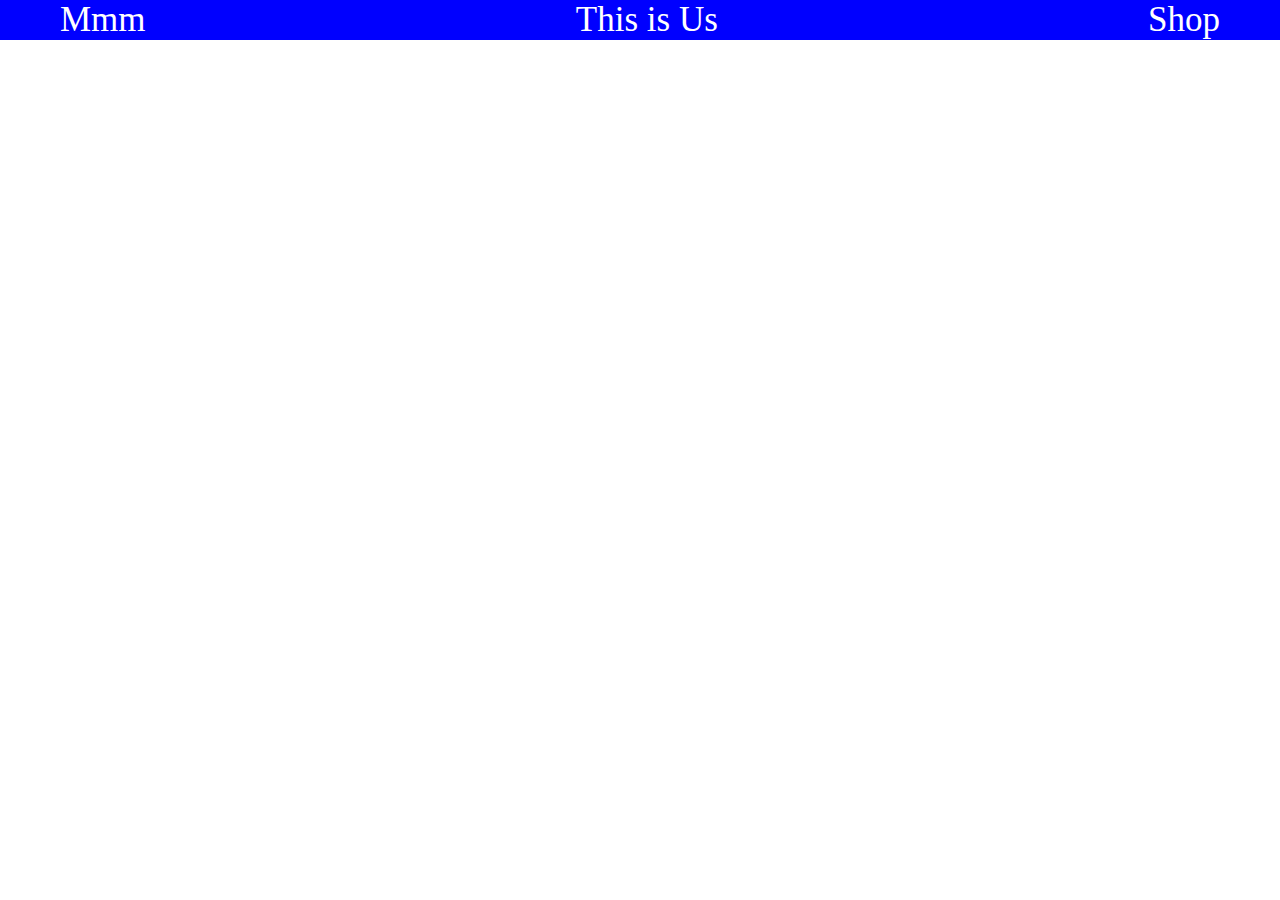
==== about/about.html @ 12a859c1 "about page" ====
<!DOCTYPE html>
<html lang="en">
<head>
    <meta charset="UTF-8">
    <meta http-equiv="X-UA-Compatible" content="IE=edge">
    <meta name="viewport" content="width=device-width, initial-scale=1.0">
    <title>About</title>

    <link rel="stylesheet" href="about.css">
</head>
<body>
    <nav class="navbar1">
        <a href="#mmm">Mmm</a>
        <a href="#thisisus">This is Us</a>
        <a href="#ourshop">Shop</a>
    </nav>
    
</body>
</html>
---- about/about.css ----
body {
  margin: 0;
}

.navbar1 {
  display: flex;
  justify-content: space-between;
  background-color: blue;
}
.navbar1 a {
  color: white;
  text-decoration: none;
  margin-left: 60px;
  margin-right: 60px;
  font-size: 35px;
}/*# sourceMappingURL=about.css.map */
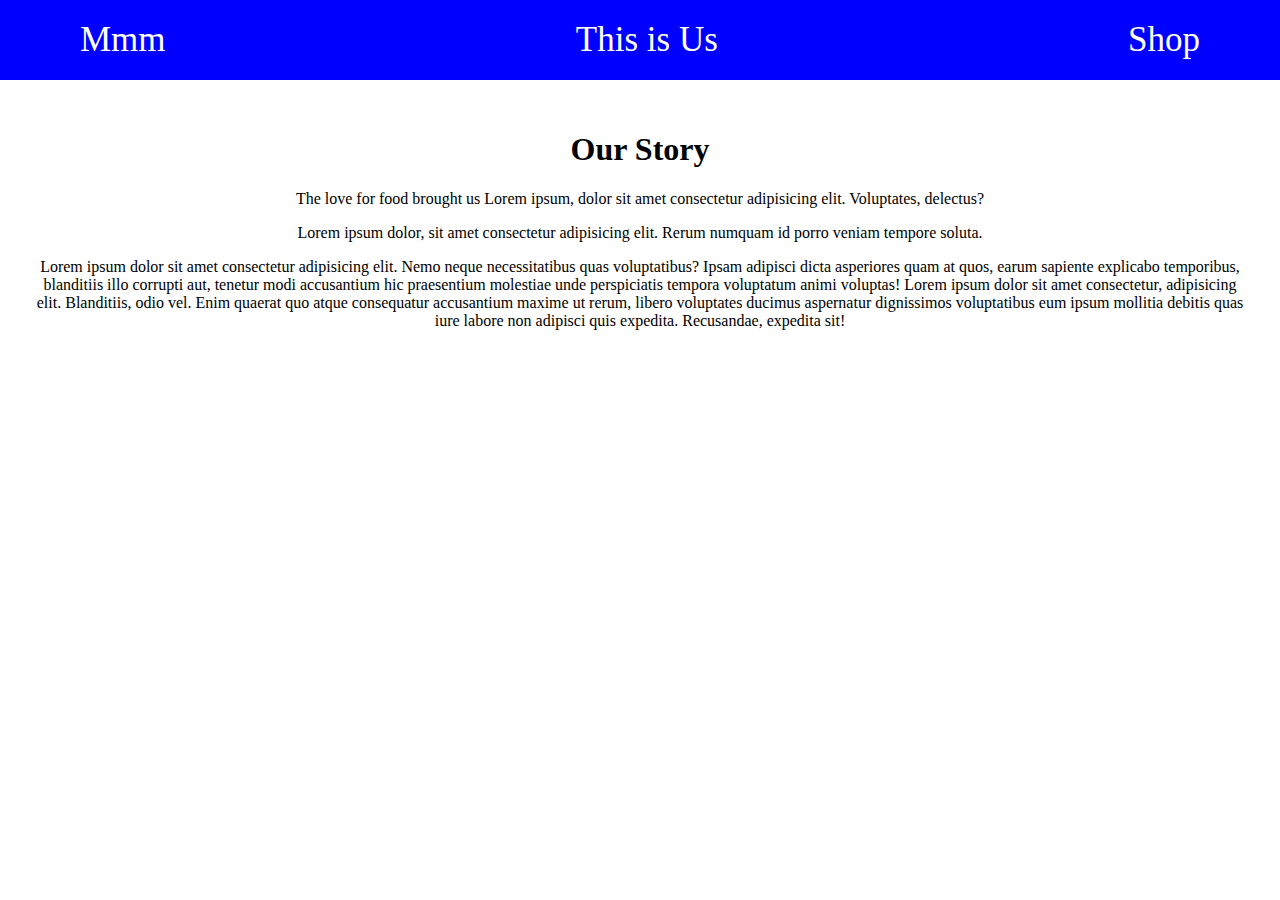
==== commit fb30e92e: "text add" ====
--- a/about/about.html
+++ b/about/about.html
@@ -1,5 +1,6 @@
 <!DOCTYPE html>
 <html lang="en">
+
 <head>
     <meta charset="UTF-8">
     <meta http-equiv="X-UA-Compatible" content="IE=edge">
@@ -7,13 +8,28 @@
     <title>About</title>
 
     <link rel="stylesheet" href="about.css">
-</head>
+    </link>
+
 <body>
     <nav class="navbar1">
         <a href="#mmm">Mmm</a>
         <a href="#thisisus">This is Us</a>
         <a href="#ourshop">Shop</a>
     </nav>
-    
+
+    <main>
+        <h1> Our Story</h1>
+        <p>The love for food brought us Lorem ipsum, dolor sit amet consectetur adipisicing elit. Voluptates, delectus?
+        </p>
+        <p>Lorem ipsum dolor, sit amet consectetur adipisicing elit. Rerum numquam id porro veniam tempore soluta.</p>
+        <p>Lorem ipsum dolor sit amet consectetur adipisicing elit. Nemo neque necessitatibus quas voluptatibus? Ipsam
+            adipisci dicta asperiores quam at quos, earum sapiente explicabo temporibus, blanditiis illo corrupti aut,
+            tenetur modi accusantium hic praesentium molestiae unde perspiciatis tempora voluptatum animi voluptas!
+            Lorem ipsum dolor sit amet consectetur, adipisicing elit. Blanditiis, odio vel. Enim quaerat quo atque
+            consequatur accusantium maxime ut rerum, libero voluptates ducimus aspernatur dignissimos voluptatibus eum
+            ipsum mollitia debitis quas iure labore non adipisci quis expedita. Recusandae, expedita sit!</p>
+    </main>
+
 </body>
+
 </html>--- a/about/about.css
+++ b/about/about.css
@@ -5,6 +5,7 @@
 .navbar1 {
   display: flex;
   justify-content: space-between;
+  padding: 20px;
   background-color: blue;
 }
 .navbar1 a {
@@ -13,4 +14,18 @@
   margin-left: 60px;
   margin-right: 60px;
   font-size: 35px;
+  transition: 1s font-size;
+}
+.navbar1 a:hover {
+  font-size: 55px;
+}
+
+main {
+  padding: 30px;
+}
+main h1 {
+  text-align: center;
+}
+main p {
+  text-align: center;
 }/*# sourceMappingURL=about.css.map */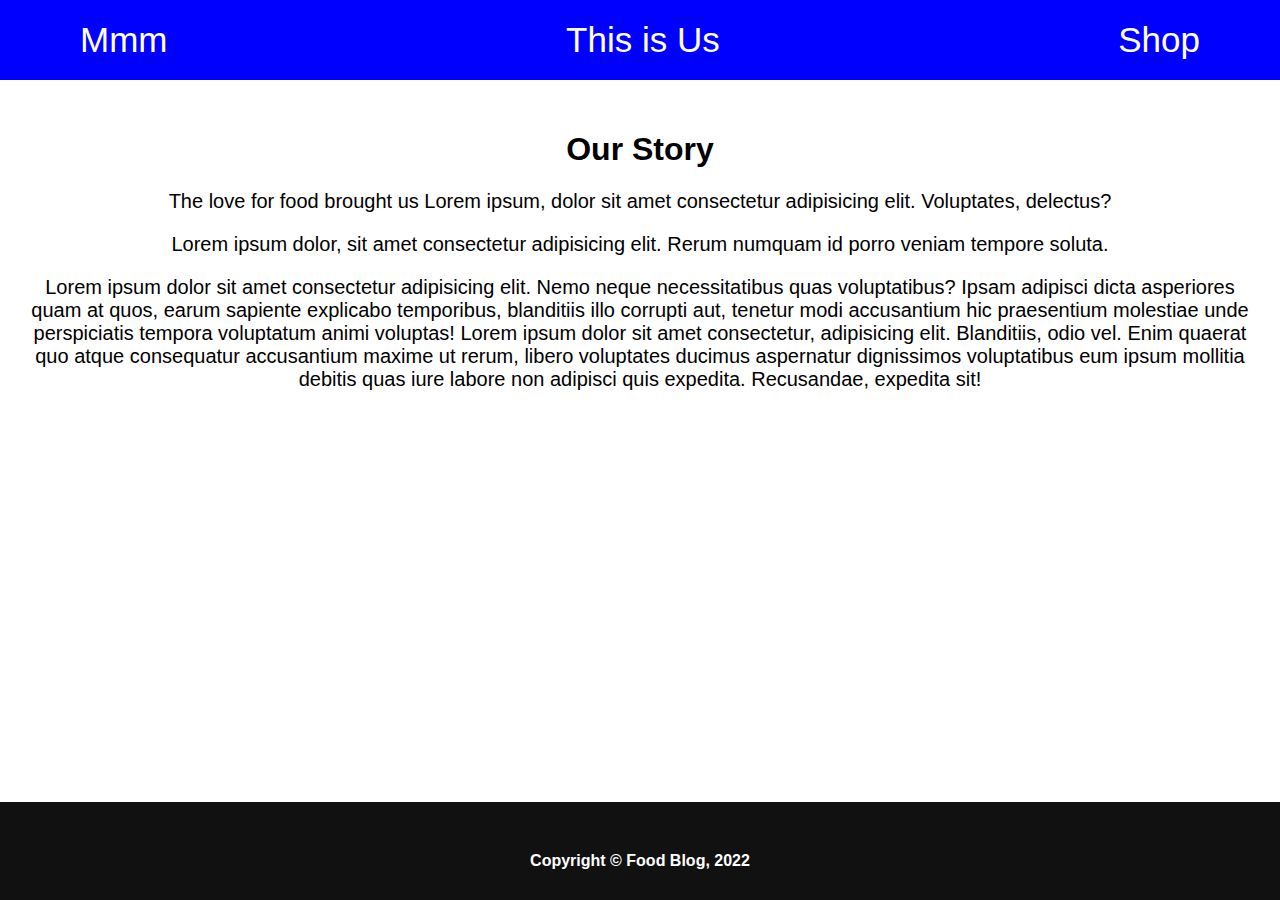
==== commit fc58354c: "footer centered" ====
--- a/about/about.html
+++ b/about/about.html
@@ -9,6 +9,9 @@
 
     <link rel="stylesheet" href="about.css">
     </link>
+</head>
+
+
 
 <body>
     <nav class="navbar1">
@@ -18,17 +21,25 @@
     </nav>
 
     <main>
-        <h1> Our Story</h1>
-        <p>The love for food brought us Lorem ipsum, dolor sit amet consectetur adipisicing elit. Voluptates, delectus?
-        </p>
-        <p>Lorem ipsum dolor, sit amet consectetur adipisicing elit. Rerum numquam id porro veniam tempore soluta.</p>
-        <p>Lorem ipsum dolor sit amet consectetur adipisicing elit. Nemo neque necessitatibus quas voluptatibus? Ipsam
-            adipisci dicta asperiores quam at quos, earum sapiente explicabo temporibus, blanditiis illo corrupti aut,
-            tenetur modi accusantium hic praesentium molestiae unde perspiciatis tempora voluptatum animi voluptas!
-            Lorem ipsum dolor sit amet consectetur, adipisicing elit. Blanditiis, odio vel. Enim quaerat quo atque
-            consequatur accusantium maxime ut rerum, libero voluptates ducimus aspernatur dignissimos voluptatibus eum
-            ipsum mollitia debitis quas iure labore non adipisci quis expedita. Recusandae, expedita sit!</p>
+            <h1> Our Story</h1>
+          <div class="maintext">
+            <p>The love for food brought us Lorem ipsum, dolor sit amet consectetur adipisicing elit. Voluptates, delectus?
+            </p>
+            <p>Lorem ipsum dolor, sit amet consectetur adipisicing elit. Rerum numquam id porro veniam tempore soluta.</p>
+            <p>Lorem ipsum dolor sit amet consectetur adipisicing elit. Nemo neque necessitatibus quas voluptatibus? Ipsam
+                adipisci dicta asperiores quam at quos, earum sapiente explicabo temporibus, blanditiis illo corrupti aut,
+                tenetur modi accusantium hic praesentium molestiae unde perspiciatis tempora voluptatum animi voluptas!
+                Lorem ipsum dolor sit amet consectetur, adipisicing elit. Blanditiis, odio vel. Enim quaerat quo atque
+                consequatur accusantium maxime ut rerum, libero voluptates ducimus aspernatur dignissimos voluptatibus eum
+                ipsum mollitia debitis quas iure labore non adipisci quis expedita. Recusandae, expedita sit!</p>
+            
+        </div>
     </main>
+
+    <footer class="footer1">
+        <h4>Copyright &copy; Food Blog, 2022</h4>
+        
+    </footer>
 
 </body>
 
--- a/about/about.css
+++ b/about/about.css
@@ -1,5 +1,6 @@
 body {
   margin: 0;
+  font-family: Arial, Helvetica, sans-serif;
 }
 
 .navbar1 {
@@ -26,6 +27,25 @@
 main h1 {
   text-align: center;
 }
-main p {
+main .maintext {
+  font-size: 20px;
   text-align: center;
+}
+
+footer {
+  position: absolute;
+  bottom: 0;
+  left: 0;
+  right: 0;
+  background: #111;
+  height: auto;
+  width: 100vw;
+  padding-top: 40px;
+  color: #fff;
+}
+footer h4 {
+  display: flex;
+  justify-content: center;
+  margin-top: 10px;
+  margin-bottom: 30px;
 }/*# sourceMappingURL=about.css.map */